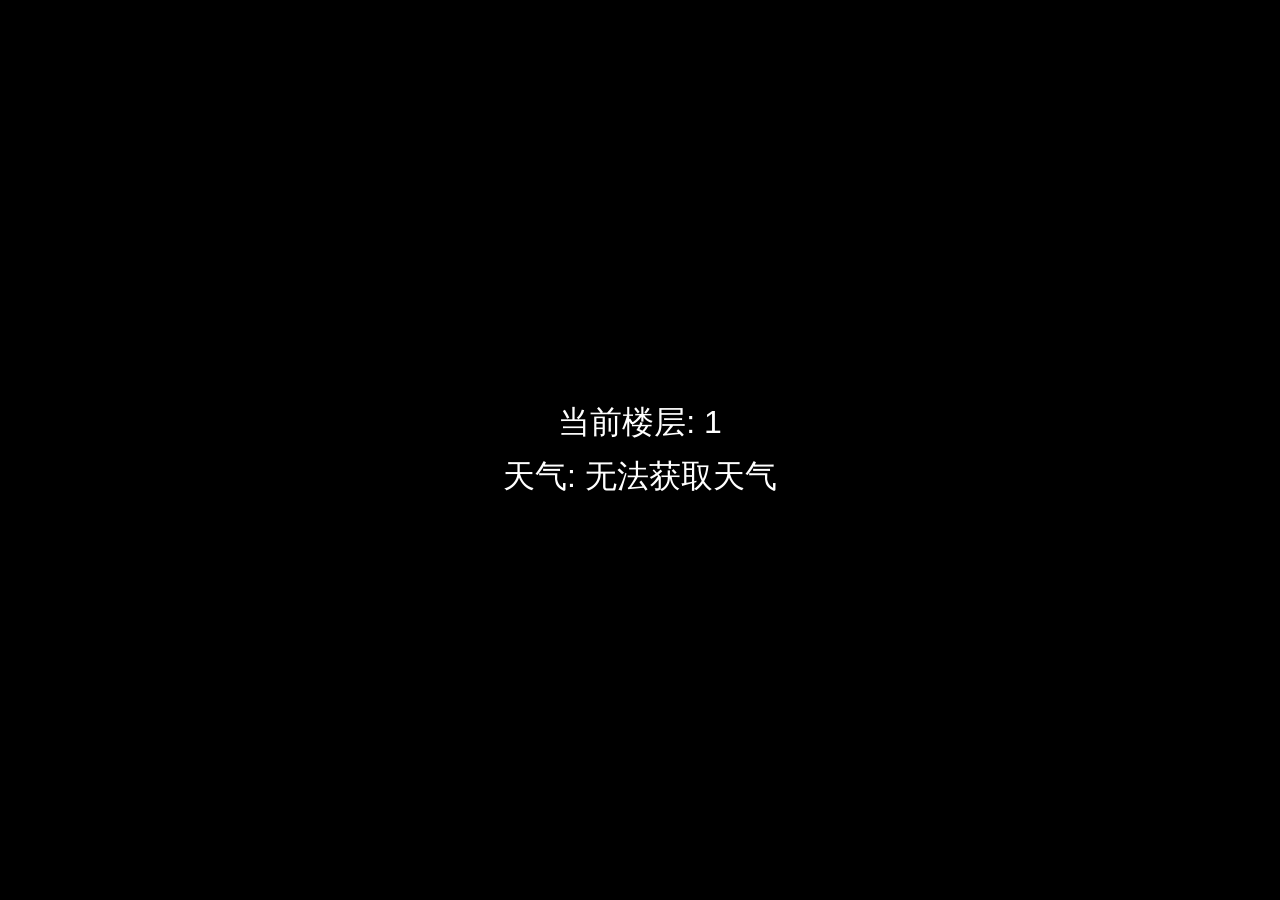
==== index.html @ 509061bc "Add simple elevator display example" ====
<!DOCTYPE html>
<html lang="zh">
<head>
  <meta charset="UTF-8">
  <title>电梯多媒体显示器</title>
  <link rel="stylesheet" href="style.css">
</head>
<body>
  <div id="display">
    <div id="floor-display">当前楼层: <span id="floor">1</span></div>
    <div id="weather-display">天气: <span id="weather">加载中...</span></div>
  </div>
  <script src="script.js"></script>
</body>
</html>
---- style.css ----
body {
  font-family: Arial, sans-serif;
  background-color: #000;
  color: #fff;
  display: flex;
  justify-content: center;
  align-items: center;
  height: 100vh;
  margin: 0;
}

#display {
  text-align: center;
  font-size: 2em;
}

#floor-display, #weather-display {
  margin: 10px 0;
}
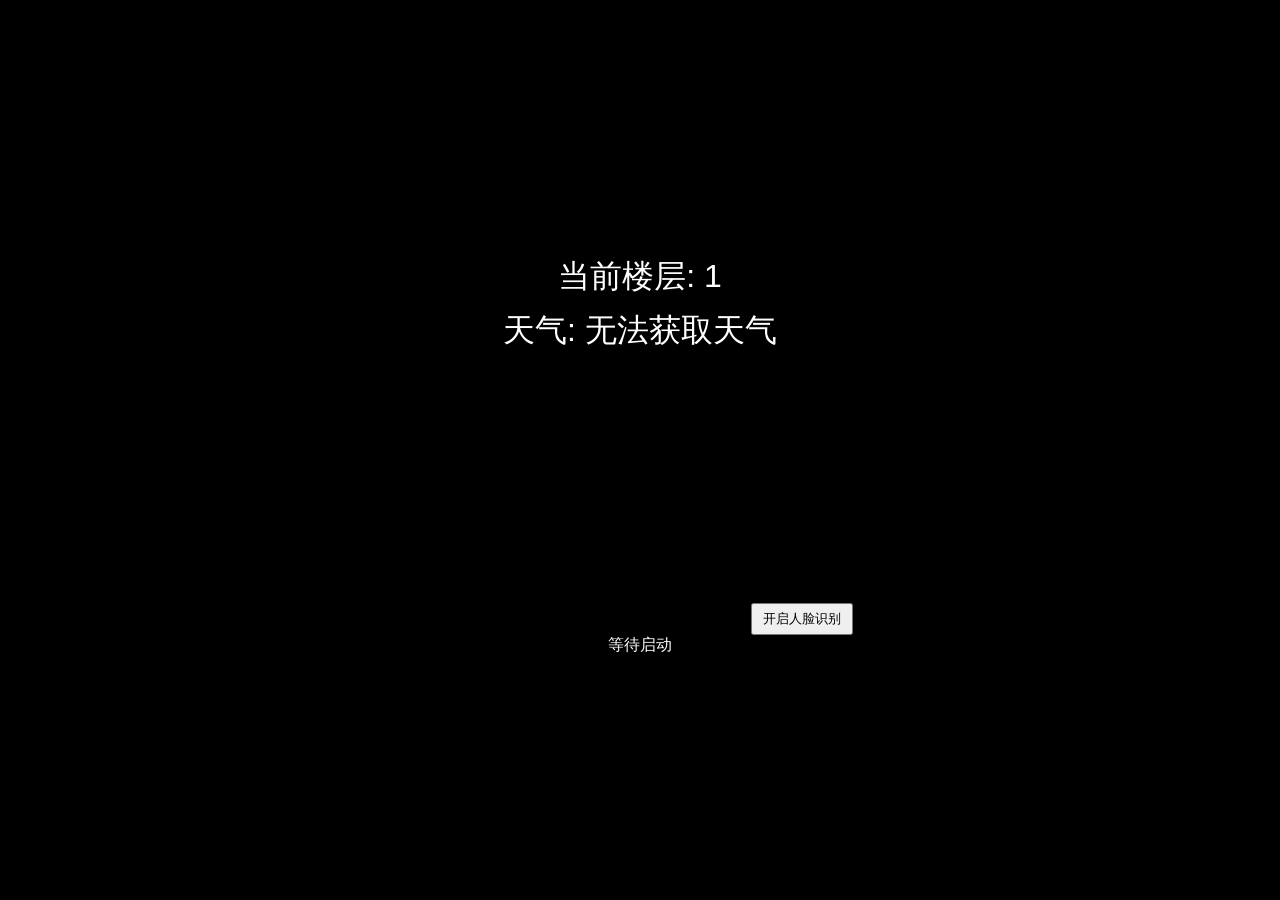
==== commit 041caf29: "Add face recognition interface" ====
--- a/index.html
+++ b/index.html
@@ -10,6 +10,15 @@
     <div id="floor-display">当前楼层: <span id="floor">1</span></div>
     <div id="weather-display">天气: <span id="weather">加载中...</span></div>
   </div>
+
+  <div id="face-recognition">
+    <div class="video-wrapper">
+      <video id="video" width="320" height="240" autoplay playsinline></video>
+      <canvas id="overlay" width="320" height="240"></canvas>
+    </div>
+    <button id="start-button">开启人脸识别</button>
+    <div id="face-status">等待启动</div>
+  </div>
   <script src="script.js"></script>
 </body>
 </html>
--- a/style.css
+++ b/style.css
@@ -3,6 +3,7 @@
   background-color: #000;
   color: #fff;
   display: flex;
+  flex-direction: column;
   justify-content: center;
   align-items: center;
   height: 100vh;
@@ -17,3 +18,24 @@
 #floor-display, #weather-display {
   margin: 10px 0;
 }
+
+#face-recognition {
+  margin-top: 20px;
+  text-align: center;
+}
+
+.video-wrapper {
+  position: relative;
+  display: inline-block;
+}
+
+#overlay {
+  position: absolute;
+  top: 0;
+  left: 0;
+}
+
+button {
+  margin-top: 10px;
+  padding: 5px 10px;
+}
